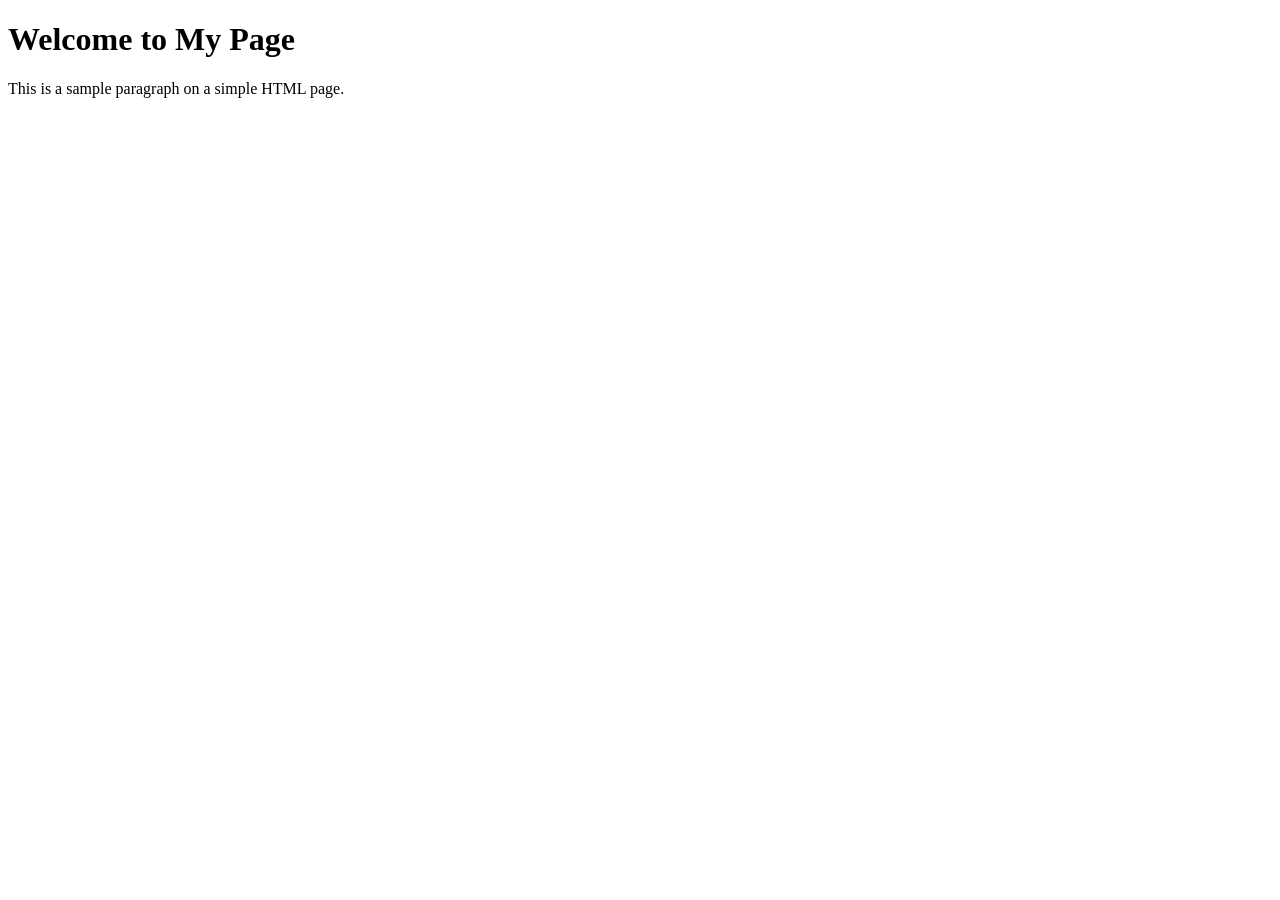
==== index.html @ bb5a9063 "Add sample HTML page" ====
<!DOCTYPE html>
<html lang="en">
<head>
  <meta charset="UTF-8">
  <title>Sample Page</title>
</head>
<body>
  <h1>Welcome to My Page</h1>
  <p>This is a sample paragraph on a simple HTML page.</p>
</body>
</html>
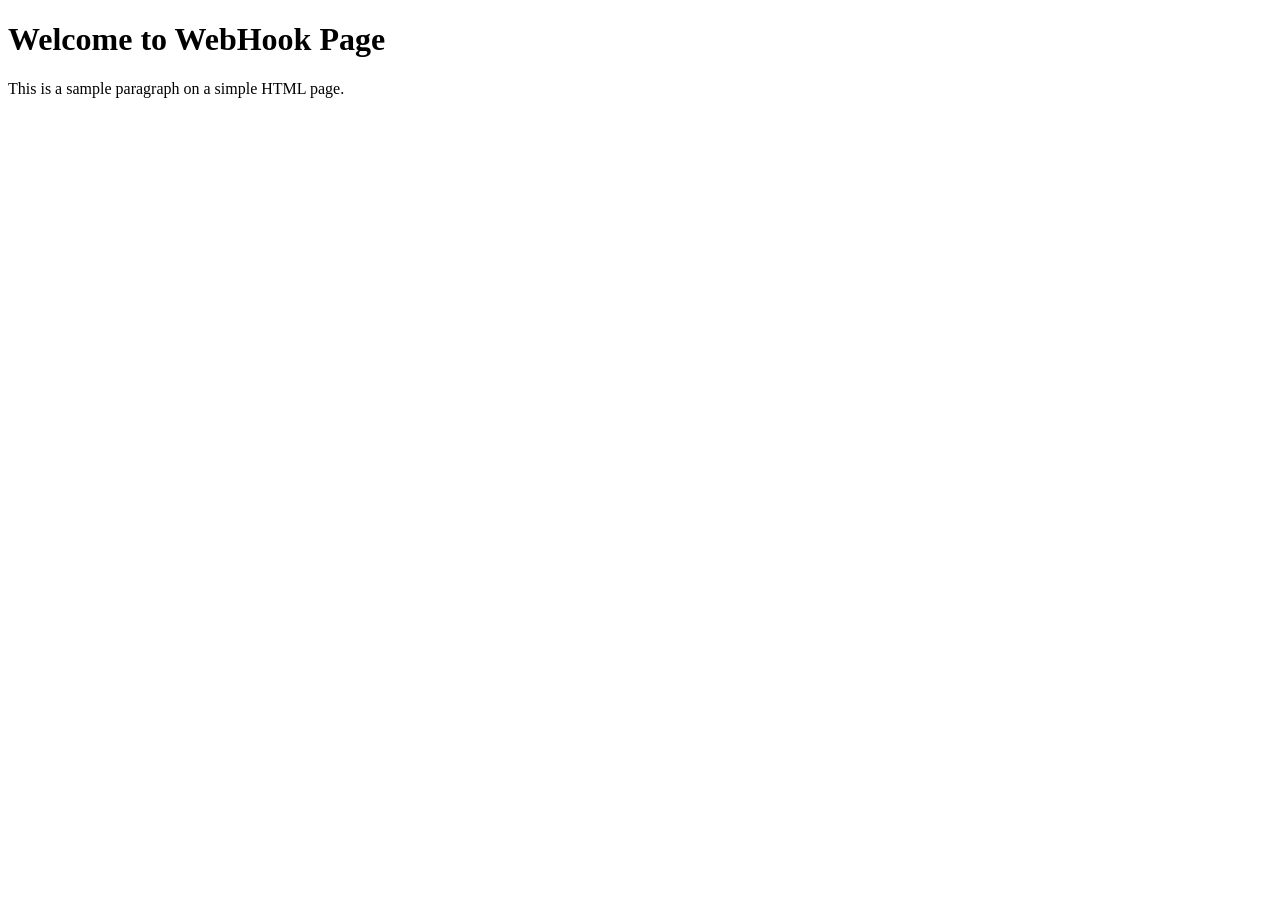
==== commit b2bc6ba4: "Change header text from 'My Page' to 'WebHook Page'" ====
--- a/index.html
+++ b/index.html
@@ -5,7 +5,7 @@
   <title>Sample Page</title>
 </head>
 <body>
-  <h1>Welcome to My Page</h1>
+  <h1>Welcome to WebHook Page</h1>
   <p>This is a sample paragraph on a simple HTML page.</p>
 </body>
 </html>
